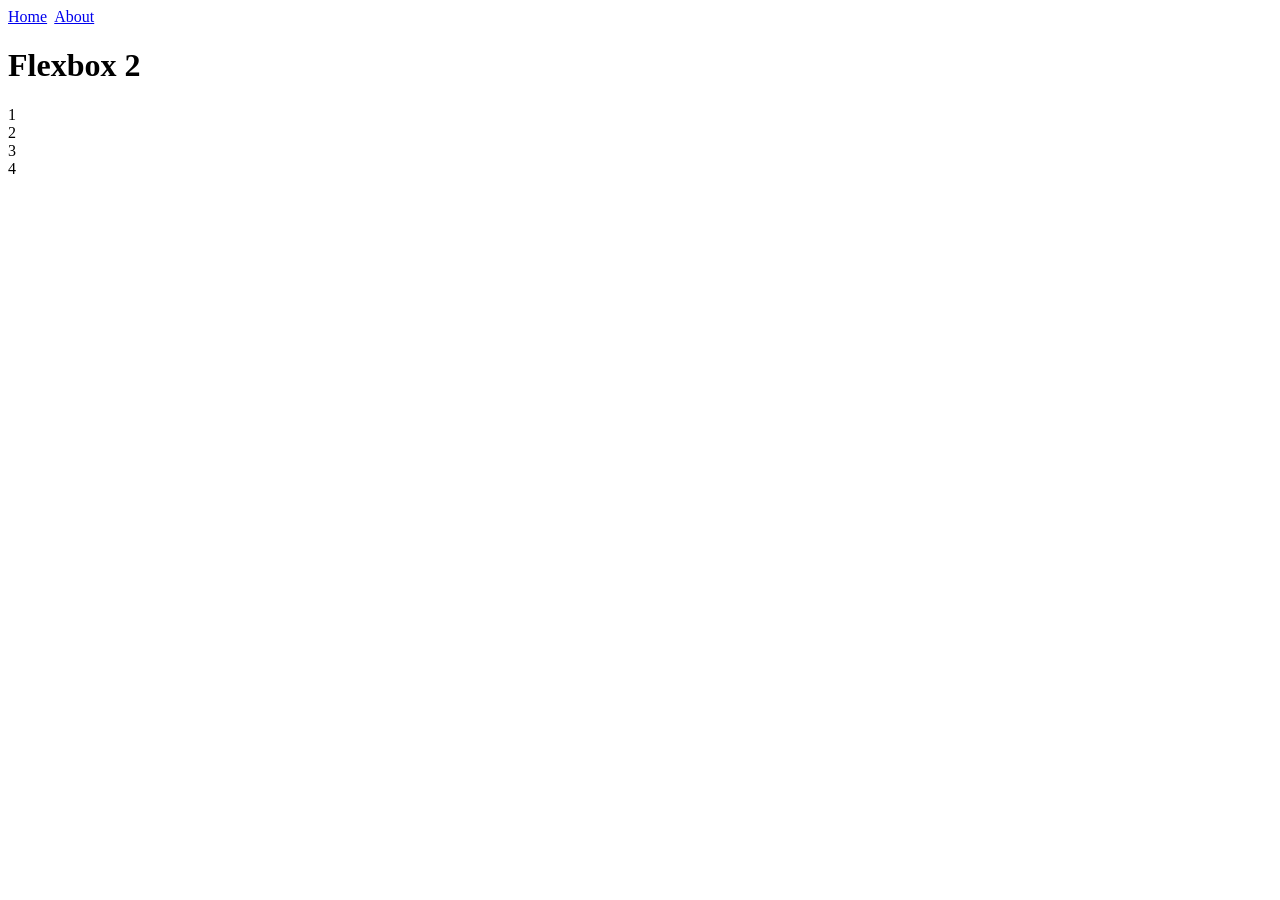
==== about.html @ 4727b634 "added in about file" ====
<!DOCTYPE html>
<html>
<head>
    <title>Flexbox</title>
</head>
<body>
    <nav aligh="center">
     
        <a href="index.html">Home</a>&nbsp;
        <a href="about.html">About</a>&nbsp;
        

    </nav>

    <h1>Flexbox 2</h1>
    <div class="container">
        <div class="item">1</div>
        <div class="item">2</div>
        <div class="item">3</div>
        <div class="item">4</div>
    </div>
    
</body>
</html>
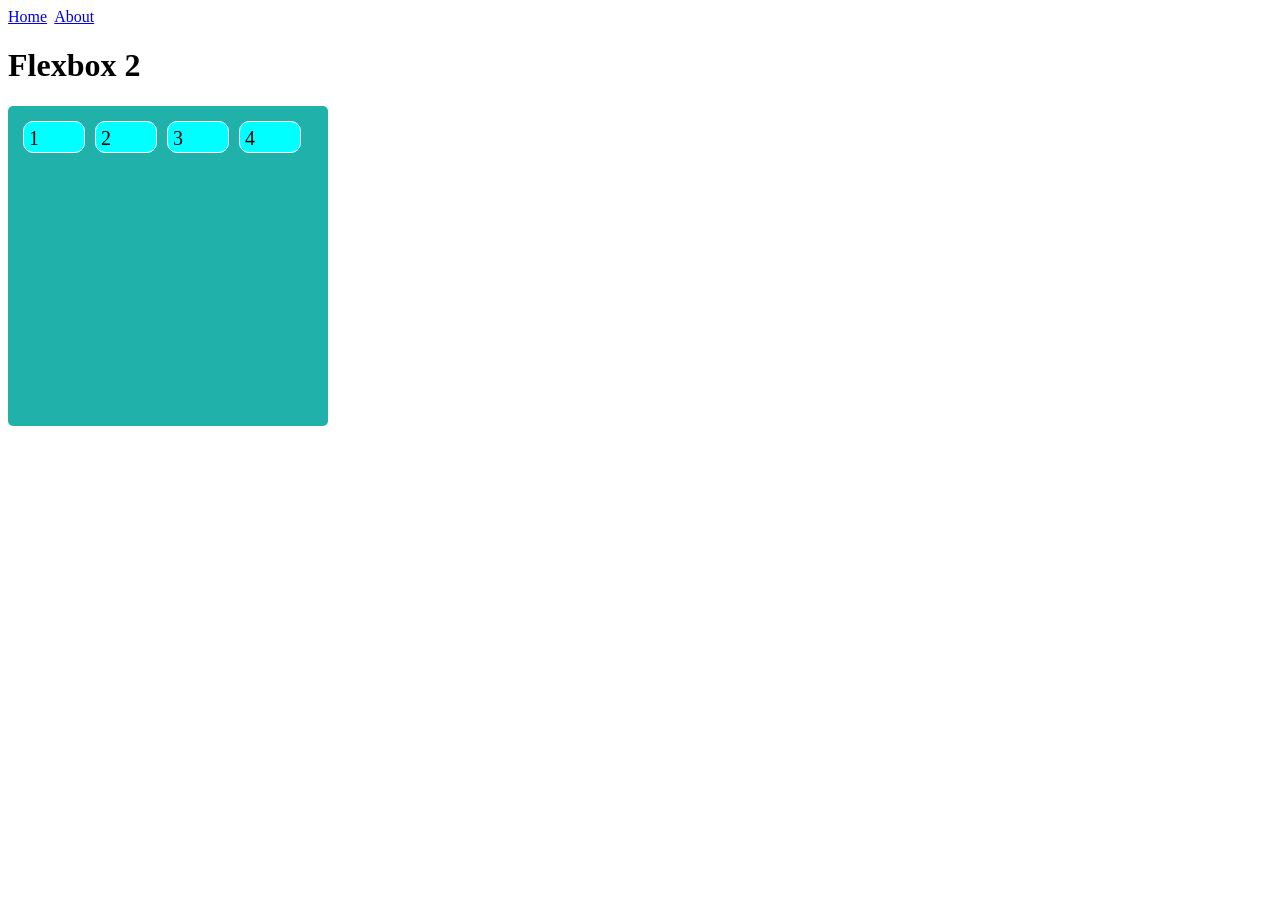
==== commit e14a419e: "added in row" ====
--- a/about.html
+++ b/about.html
@@ -2,22 +2,19 @@
 <html>
 <head>
     <title>Flexbox</title>
+    <link rel="stylesheet" href="./style.css">
 </head>
 <body>
     <nav aligh="center">
-     
         <a href="index.html">Home</a>&nbsp;
         <a href="about.html">About</a>&nbsp;
-        
-
     </nav>
-
     <h1>Flexbox 2</h1>
-    <div class="container">
-        <div class="item">1</div>
-        <div class="item">2</div>
-        <div class="item">3</div>
-        <div class="item">4</div>
+    <div class="containers">
+        <div class="items">1</div>
+        <div class="items">2</div>
+        <div class="items">3</div>
+        <div class="items">4</div>
     </div>
     
 </body>
--- a/style.css
+++ b/style.css
@@ -0,0 +1,40 @@
+.container{
+            background-color: lightseagreen;
+            height: 300px;
+            width: 300px;
+            padding: 10px;
+            border-radius: 5px;
+            flex-direction: row-reverse;
+        }
+        .item{
+            background-color: aquamarine;
+            height: 50px;
+            width: 60px;
+            margin: 10px;
+            font-size: 20px;
+            border-radius: 10px;
+            border: solid 1px white;
+            padding: 5px;
+        }
+    
+        .containers{
+            background-color: lightseagreen;
+            height: 300px;
+            width: 300px;
+            padding: 10px;
+            border-radius: 5px;
+            display: flex;
+        }
+        .items{
+            background-color: aqua;
+            height: 20px;
+            width: 50px;
+            margin: 5px;
+            padding: 5px;
+            font-size: 20px;
+            border-radius: 10px;
+            border: solid 1px white;
+            flex-direction: row;
+        }
+
+    
